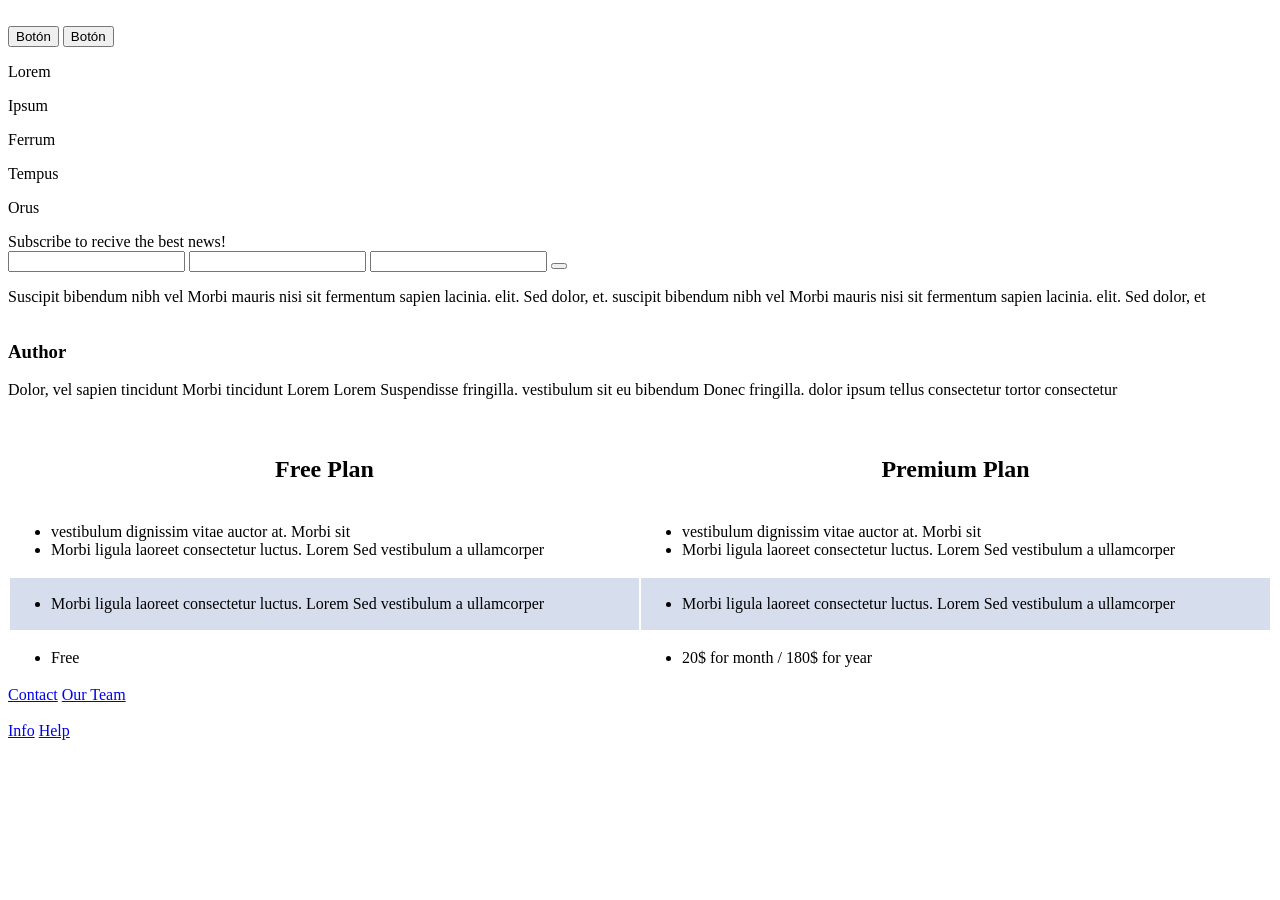
==== Wireframe-company/index.html @ cb6e640b "HTML acabat" ====
<!DOCTYPE html>
<html>
	<head>
		<meta charset="UTF-8">
		<meta name="viewport" content="width=device-width, initial-scale=1">
		<meta name="description" content="Pagina web copiada de Francesco Antonio">
		<meta name="keyword" content="wareframe, exemple">
		<meta name="author" content="Nahuel Medina">
		<link rel="stylesheet" href="index.css">
		<title>Francesco</title>
	</head>
<body>
	<header>
		<section>
			<article>
				<img>
			</article>
		</section>
		<section>
			<button>Botón</button>
			<button>Botón</button>
			<img>
		</section>
	</header>
	<section>
		<p>Lorem</p>
		<p>Ipsum</p>
		<p>Ferrum</p>
		<p>Tempus</p>
		<p>Orus</p>
	</section>
	<div class="content">
		<img>
		<section>
			<article></article>
			<article></article>
			<article></article>
			<article></article>	
			<article>
				<span>Subscribe to recive the best news!</span>
				<div>
					<input type="email"></input>
					<input type="text"></input>
					<input type="tel"></input>
					<button></button>
				</div>
			</article>
		</section>
		<img>
		<p>
			Suscipit bibendum nibh vel Morbi mauris nisi sit fermentum sapien lacinia. elit. Sed dolor, et. suscipit bibendum nibh vel Morbi mauris nisi sit fermentum sapien lacinia. elit. Sed dolor, et
		</p>
		<section>
			<article>
				<h3>Author</h3>
				<p>
					Dolor, vel sapien tincidunt Morbi tincidunt Lorem Lorem Suspendisse fringilla. vestibulum sit eu bibendum Donec fringilla. dolor ipsum tellus consectetur tortor consectetur
				</p>
			</article>
			<img>
		</section>
		<table>
			<thead>
				<tr>
					<th><h2>Free Plan</h2></th>
					<th><h2>Premium Plan</h2></th>
				</tr>
			</thead>
			<tbody>
				<tr>
					<td>
						<ul>
							<li>vestibulum dignissim vitae auctor at. Morbi sit</li>
							<li>Morbi ligula laoreet consectetur luctus. Lorem Sed vestibulum a ullamcorper</li>
						</ul>
					</td>
					<td>
						<ul>
							<li>vestibulum dignissim vitae auctor at. Morbi sit</li>
							<li>Morbi ligula laoreet consectetur luctus. Lorem Sed vestibulum a ullamcorper</li>
						</ul>
					</td>
				</tr>
				<tr>
					<td>
						<ul>
							<li>Morbi ligula laoreet consectetur luctus. Lorem Sed vestibulum a ullamcorper</li>
						</ul>
					</td>
					<td>
						<ul>
							<li>Morbi ligula laoreet consectetur luctus. Lorem Sed vestibulum a ullamcorper</li>
						</ul>
					</td>
				</tr>
				<tr>
					<td>
						<ul>
							<li>Free</li>
						</ul>
					</td>
					<td>
						<ul>
							<li>20$ for month / 180$ for year</li>
						</ul>
					</td>
				</tr>
			</tbody>
		</table>
	</div>
	<footer>
		<a href="contact.com">Contact</a>
		<a href="contact.com">Our Team</a>
		<article>
			<img>
		</article>
		<a href="contact.com">Info</a>
		<a href="contact.com">Help</a>
	</footer>
</body>
</html>
---- Wireframe-company/index.css ----
.content {
	display: grid;

}

tr:nth-child(2) {
  background-color: #d6deee;
}
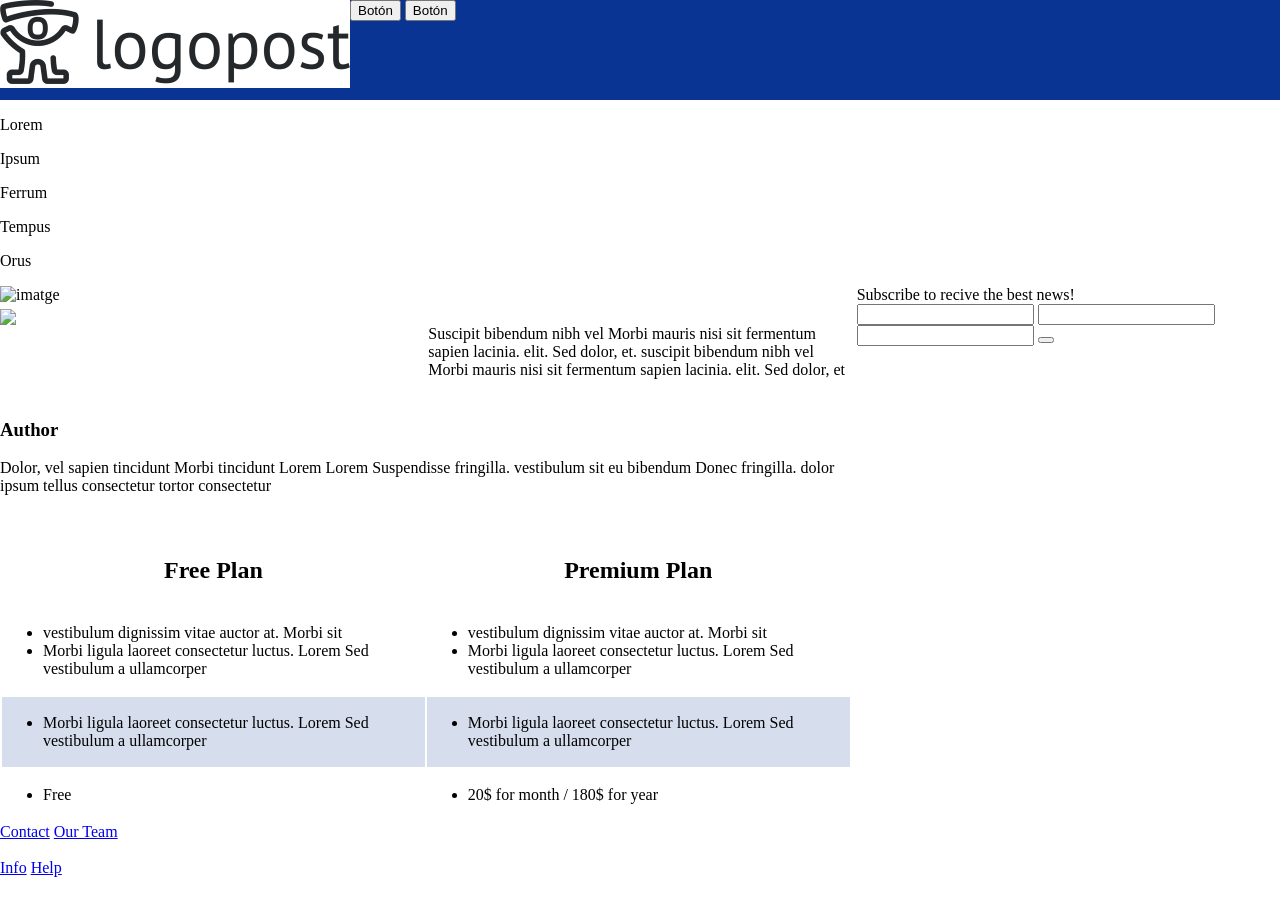
==== commit 1f728a54: "css continuat" ====
--- a/Wireframe-company/index.html
+++ b/Wireframe-company/index.html
@@ -9,11 +9,11 @@
 		<link rel="stylesheet" href="index.css">
 		<title>Francesco</title>
 	</head>
-<body>
-	<header>
+<body class="womargin">
+	<header class="display background_blue">
 		<section>
-			<article>
-				<img>
+			<article class="background_white">
+				<img src="storage/Logo.png">
 			</article>
 		</section>
 		<section>
@@ -30,8 +30,8 @@
 		<p>Orus</p>
 	</section>
 	<div class="content">
-		<img>
-		<section>
+		<img class="img_header" src="https://picsum.photos/405/247" alt="imatge">
+		<section class="lateral">
 			<article></article>
 			<article></article>
 			<article></article>
@@ -46,7 +46,7 @@
 				</div>
 			</article>
 		</section>
-		<img>
+		<img class="imatge" src="https://picsum.photos/199/88">
 		<p>
 			Suscipit bibendum nibh vel Morbi mauris nisi sit fermentum sapien lacinia. elit. Sed dolor, et. suscipit bibendum nibh vel Morbi mauris nisi sit fermentum sapien lacinia. elit. Sed dolor, et
 		</p>
@@ -109,13 +109,13 @@
 		</table>
 	</div>
 	<footer>
-		<a href="contact.com">Contact</a>
-		<a href="contact.com">Our Team</a>
+		<a href="exemple.com">Contact</a>
+		<a href="exemple.com">Our Team</a>
 		<article>
 			<img>
 		</article>
-		<a href="contact.com">Info</a>
-		<a href="contact.com">Help</a>
+		<a href="exemple.com">Info</a>
+		<a href="exemple.com">Help</a>
 	</footer>
 </body>
 </html>
--- a/Wireframe-company/index.css
+++ b/Wireframe-company/index.css
@@ -1,8 +1,60 @@
-.content {
-	display: grid;
-
+header {
+	height: 100px;
 }
 
 tr:nth-child(2) {
   background-color: #d6deee;
+}
+
+section {
+	grid-area: section;
+}
+
+img {
+	grid-area: img;
+}
+
+table {
+	grid-area: table;
+}
+
+p {
+	grid-area: p;
+}
+
+.display {
+	display: flex;
+}
+
+.background_blue {
+	background-color: #0a3494;
+}
+
+.background_white {
+	background: white;
+}
+
+.womargin {
+	margin: 0;
+	padding: 0;
+}
+
+.lateral {
+	grid-area: lateral;
+}
+
+.imatge {
+	grid-area: imatge;
+}
+
+.content {
+	display: grid;
+	grid-template-areas: 
+	"img img lateral"
+	"imatge p lateral"
+	"section section lateral"
+	"table table lateral"
+	;
+	gap: 5px;
+	grid-template-columns: 1fr 1fr 1fr;
 }
